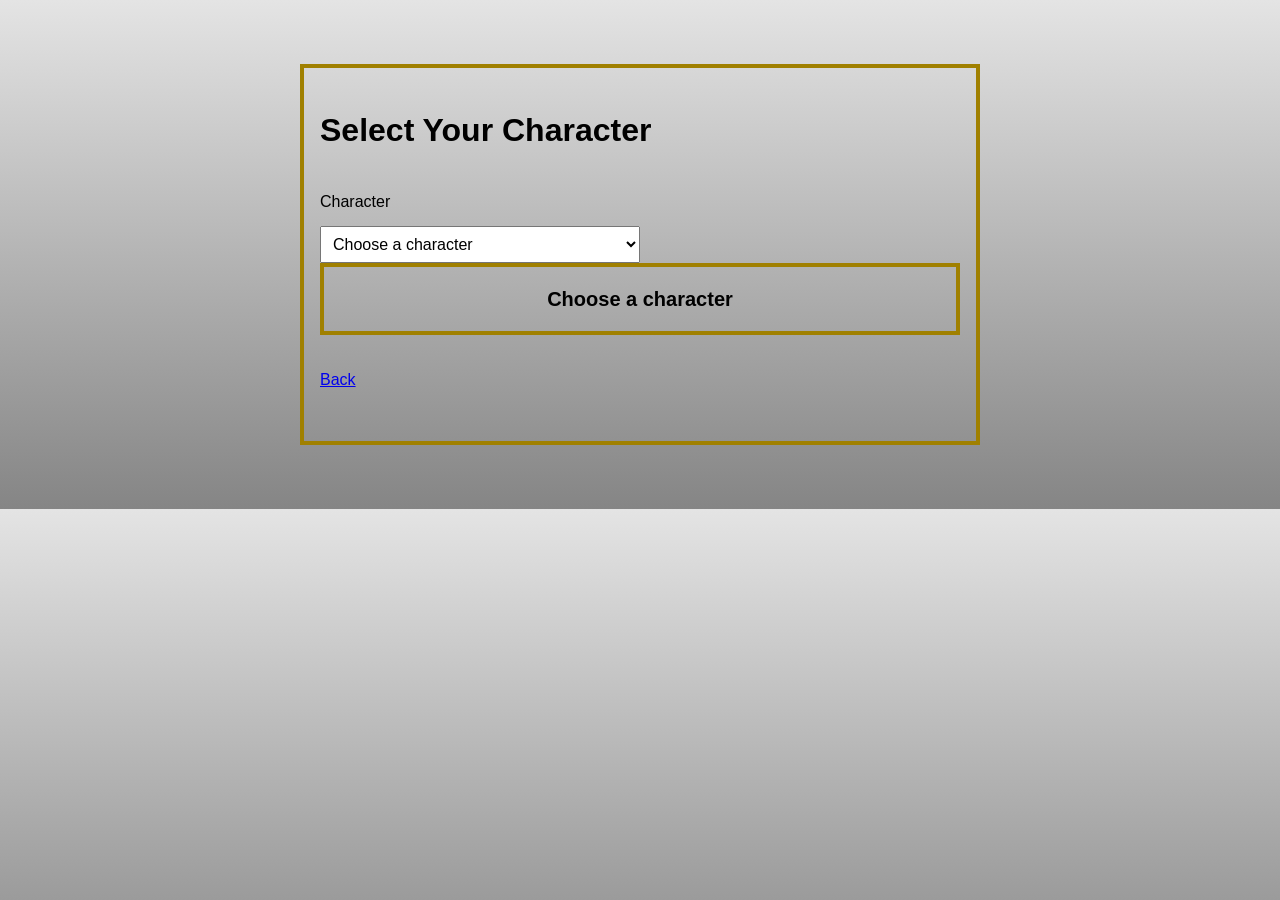
==== character-select.html @ e09ef237 "i incresed the size of the main page yellow border window and added a button that "starts" the proce" ====
<!doctype html>
<html lang="en">
<head>
  <meta charset="utf-8">
  <meta name="viewport" content="width=device-width, initial-scale=1">
  <title>Select Your Character</title>
  <link rel="stylesheet" href="styles.css">
  <script src="character-select.js" defer></script>
</head>
<body>
  <header>
    <h1>Select Your Character</h1>
  </header>
  <main>
    <label class="character-select" for="character-choice">
      Character
      <select id="character-choice">
        <option value="">Choose a character</option>
        <option>D.Va</option>
        <option>Genji</option>
        <option>Mercy</option>
        <option>Reinhardt</option>
        <option>Tracer</option>
        <option>Winston</option>
      </select>
    </label>
    <div class="character-box" id="character-preview" aria-live="polite">
      Choose a character
    </div>
  </main>
  <footer>
    <a href="index.html">Back</a>
  </footer>
</body>
</html>
---- styles.css ----
body {
  max-width: 40rem;
  margin: 4rem auto;
  padding: 1rem;
  background: linear-gradient(to bottom, #e4e4e4 0%, #858585 100%);
  border: 4px solid #a08000;
  font-family: sans-serif;
  line-height: 1.6;
}

.home-page {
  box-sizing: border-box;
  display: flex;
  flex-direction: column;
  min-height: calc(100vh - 8rem);
}

.home-page main {
  flex: 1;
}

.home-page .start-link {
  margin-top: 1rem;
}

.home-page footer {
  margin-bottom: 0;
}

.home-page footer p {
  margin: 0;
  font-size: 8pt;
}

header,
main,
footer {
  margin-bottom: 2rem;
}

.start-link {
  display: inline-block;
  padding: 0.6rem 1.5rem;
  border: 3px solid #a08000;
  color: #1f1f1f;
  font-weight: bold;
  text-decoration: none;
}

.start-link:hover,
.start-link:focus-visible {
  background-color: #a08000;
}

.character-select {
  display: grid;
  gap: 0.75rem;
  max-width: 20rem;
}

.character-select select {
  padding: 0.5rem;
  font: inherit;
}

.character-box {
  min-height: 4rem;
  display: grid;
  place-items: center;
  border: 4px solid #a08000;
  font-size: 1.25rem;
  font-weight: bold;
}
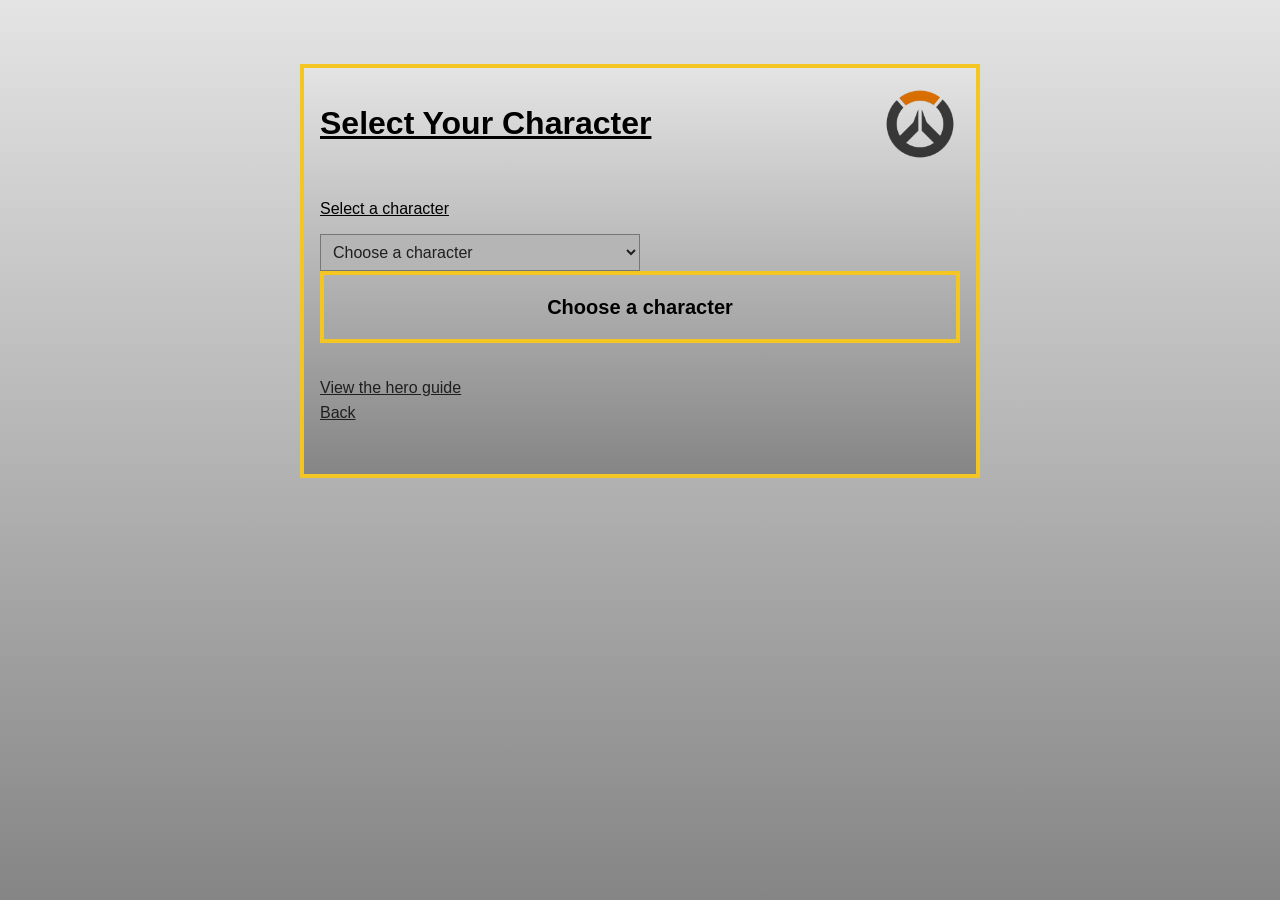
==== commit 6eea4925: "moved around certain aspects added a hero guide page where you can see some deatils of teh heros i h" ====
--- a/character-select.html
+++ b/character-select.html
@@ -1,5 +1,5 @@
 <!doctype html>
-<html lang="en">
+<html lang="en" class="character-select-page">
 <head>
   <meta charset="utf-8">
   <meta name="viewport" content="width=device-width, initial-scale=1">
@@ -10,10 +10,11 @@
 <body>
   <header>
     <h1>Select Your Character</h1>
+    <img class="select-page-logo" src="Images/overwatch--v1.webp" alt="Overwatch logo">
   </header>
   <main>
     <label class="character-select" for="character-choice">
-      Character
+      <span>Select a character</span>
       <select id="character-choice">
         <option value="">Choose a character</option>
         <option>D.Va</option>
@@ -29,7 +30,9 @@
     </div>
   </main>
   <footer>
-    <a href="index.html">Back</a>
+    <a class="hero-guide-link" href="heroes.html">View the hero guide</a>
+    <br>
+    <a class="back-link" href="index.html">Back</a>
   </footer>
 </body>
 </html>
--- a/styles.css
+++ b/styles.css
@@ -3,20 +3,79 @@
   margin: 4rem auto;
   padding: 1rem;
   background: linear-gradient(to bottom, #e4e4e4 0%, #858585 100%);
-  border: 4px solid #a08000;
-  font-family: sans-serif;
+  border: 4px solid #f3c623;
+  font-family: "Trebuchet MS", sans-serif;
   line-height: 1.6;
+}
+
+html.character-select-page {
+  min-height: 100%;
+  background: linear-gradient(to bottom, #e4e4e4 0%, #858585 100%);
+}
+
+.character-select-page body > header {
+  display: grid;
+  grid-template-columns: minmax(0, 1fr) 5rem;
+  gap: 1rem;
+  align-items: center;
+}
+
+.select-page-logo {
+  width: 5rem;
+  aspect-ratio: 1;
+  object-fit: contain;
+  mix-blend-mode: multiply;
+}
+
+.character-select-page body > header h1 {
+  margin: 0;
 }
 
 .home-page {
   box-sizing: border-box;
   display: flex;
   flex-direction: column;
-  min-height: calc(100vh - 8rem);
-}
-
-.home-page main {
-  flex: 1;
+  max-width: none;
+  min-height: 100vh;
+  margin: 0;
+  padding: 1.5rem;
+  border: 0;
+  background: #414646;
+}
+
+.home-frame {
+  box-sizing: border-box;
+  width: min(100%, 40rem);
+  margin: auto;
+  padding: 1.25rem 1.5rem;
+  border: 4px solid #f3c623;
+  background: linear-gradient(to bottom, #e4e4e4 0%, #858585 100%);
+}
+
+.home-frame header {
+  margin-bottom: 0.25rem;
+}
+
+.home-frame header h1 {
+  margin-bottom: 0.25rem;
+}
+
+.home-frame main {
+  margin-bottom: 0;
+}
+
+.home-frame main > p:first-child {
+  margin-top: 0.25rem;
+}
+
+.home-art {
+  display: block;
+  width: min(100%, 16rem);
+  aspect-ratio: 2 / 3;
+  margin: 0.75rem auto;
+  border: 3px solid #f3c623;
+  object-fit: cover;
+  object-position: center top;
 }
 
 .home-page .start-link {
@@ -24,7 +83,9 @@
 }
 
 .home-page footer {
+  margin-top: auto;
   margin-bottom: 0;
+  text-align: center;
 }
 
 .home-page footer p {
@@ -41,33 +102,203 @@
 .start-link {
   display: inline-block;
   padding: 0.6rem 1.5rem;
-  border: 3px solid #a08000;
+  border: 3px solid #f3c623;
   color: #1f1f1f;
   font-weight: bold;
   text-decoration: none;
+}
+
+.hero-guide-link,
+.hero-guide-link:visited,
+.back-link,
+.back-link:visited {
+  color: #1f1f1f;
+  text-decoration-color: #1f1f1f;
 }
 
 .start-link:hover,
 .start-link:focus-visible {
-  background-color: #a08000;
+  background-color: #f3c623;
 }
 
 .character-select {
   display: grid;
   gap: 0.75rem;
   max-width: 20rem;
+}
+
+.character-select-page h1,
+.character-select-page .character-select > span {
+  text-decoration: underline;
 }
 
 .character-select select {
   padding: 0.5rem;
   font: inherit;
+  background-color: #b5b5b5;
+  color: #1f1f1f;
+}
+
+.character-select select option {
+  background-color: #b5b5b5;
+  color: #1f1f1f;
 }
 
 .character-box {
   min-height: 4rem;
   display: grid;
   place-items: center;
-  border: 4px solid #a08000;
+  border: 4px solid #f3c623;
   font-size: 1.25rem;
   font-weight: bold;
+}
+
+.hero-guide {
+  --ink: #202321;
+  --olive: #f3c623;
+  box-sizing: border-box;
+  max-width: 68rem;
+  margin: 2rem auto;
+  padding: 2rem clamp(1rem, 4vw, 3.5rem);
+  border: 0;
+  background: linear-gradient(to bottom, #e4e4e4 0%, #858585 100%);
+  color: var(--ink);
+  font-family: "Trebuchet MS", sans-serif;
+}
+
+.hero-guide .guide-header {
+  margin-bottom: 2rem;
+  border-bottom: 2px solid var(--ink);
+}
+
+.guide-back,
+.guide-footer a {
+  color: var(--ink);
+  font-weight: bold;
+}
+
+.guide-kicker,
+.hero-role {
+  color: #53604a;
+  font-size: 0.75rem;
+  font-weight: bold;
+}
+
+.guide-header h1 {
+  margin: 0.4rem 0;
+  font-size: 3.5rem;
+}
+
+.guide-intro {
+  max-width: 38rem;
+}
+
+.hero-nav {
+  display: flex;
+  flex-wrap: wrap;
+  gap: 0.4rem 1.2rem;
+  padding: 1rem 0;
+}
+
+.hero-nav a {
+  color: var(--ink);
+  font-weight: bold;
+}
+
+.hero-profile {
+  display: grid;
+  grid-template-columns: minmax(0, 1fr) minmax(12rem, 30%);
+  gap: 2rem;
+  align-items: center;
+  min-height: 20rem;
+  padding: 2rem 0;
+  border-bottom: 1px solid #888888;
+  scroll-margin-top: 1rem;
+}
+
+.hero-copy h2 {
+  margin: 0;
+  font-size: 2.4rem;
+}
+
+.hero-copy .hero-real-name {
+  margin: 0.15rem 0 1rem;
+  color: #53604a;
+  font-weight: bold;
+}
+
+.hero-copy h3 {
+  margin-bottom: 0.3rem;
+  font-size: 1rem;
+}
+
+.hero-copy ul {
+  display: flex;
+  flex-wrap: wrap;
+  gap: 0.25rem 1.25rem;
+  margin-top: 0;
+  padding-left: 1.2rem;
+}
+
+.hero-art {
+  width: 100%;
+  height: 18rem;
+  object-fit: contain;
+  object-position: center;
+}
+
+.unavailable-art {
+  display: grid;
+  align-content: center;
+  justify-items: center;
+  gap: 0.8rem;
+  border: 1px dashed #78816e;
+  background: linear-gradient(145deg, #e7e7d9, #d3ddca);
+  text-align: center;
+}
+
+.art-mark {
+  color: #566349;
+  font-size: 3rem;
+  font-weight: bold;
+}
+
+.art-caption {
+  color: #53604a;
+  font-size: 0.7rem;
+  font-weight: bold;
+}
+
+.hero-guide .guide-footer {
+  margin: 2rem 0 0;
+}
+
+@media (max-width: 38rem) {
+  .hero-guide {
+    margin: 0;
+    padding: 1.25rem;
+  }
+
+  .guide-header h1 {
+    font-size: 2.5rem;
+  }
+
+  .hero-profile {
+    grid-template-columns: 1fr;
+    gap: 1rem;
+    padding: 1.5rem 0;
+  }
+
+  .hero-art {
+    grid-row: 1;
+    height: 14rem;
+  }
+
+  .character-select-page body > header {
+    grid-template-columns: minmax(0, 1fr) 4rem;
+  }
+
+  .select-page-logo {
+    width: 4rem;
+  }
 }
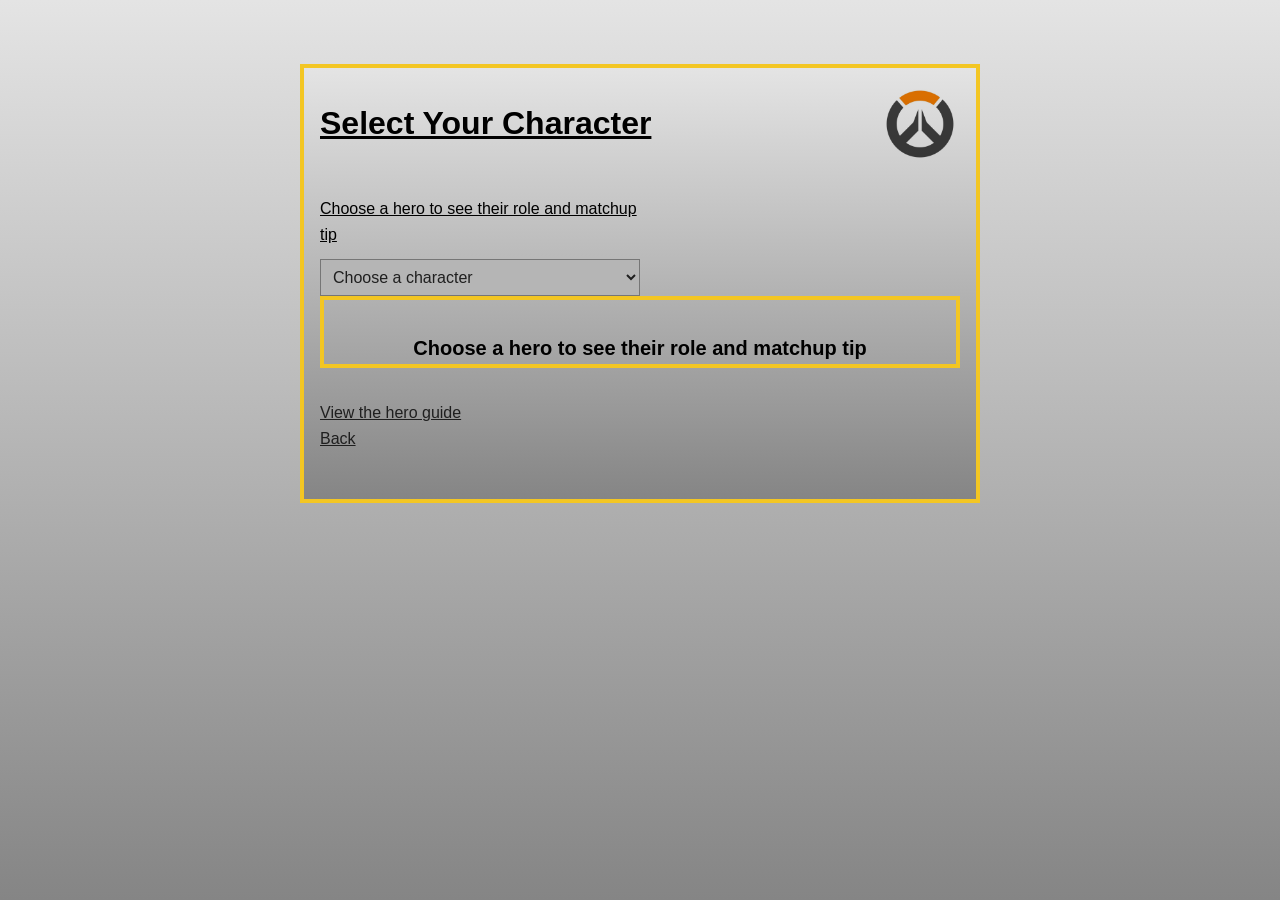
==== commit e4b943ce: "Enhance hero selector with matchup tips Co-authored-by: Copilot <223556219+Copilot@users.noreply.git" ====
--- a/character-select.html
+++ b/character-select.html
@@ -14,7 +14,7 @@
   </header>
   <main>
     <label class="character-select" for="character-choice">
-      <span>Select a character</span>
+      <span>Choose a hero to see their role and matchup tip</span>
       <select id="character-choice">
         <option value="">Choose a character</option>
         <option>D.Va</option>
@@ -26,7 +26,7 @@
       </select>
     </label>
     <div class="character-box" id="character-preview" aria-live="polite">
-      Choose a character
+      Choose a hero to see their role and matchup tip
     </div>
   </main>
   <footer>
--- a/styles.css
+++ b/styles.css
@@ -151,6 +151,7 @@
   border: 4px solid #f3c623;
   font-size: 1.25rem;
   font-weight: bold;
+  white-space: pre-line;
 }
 
 .hero-guide {
